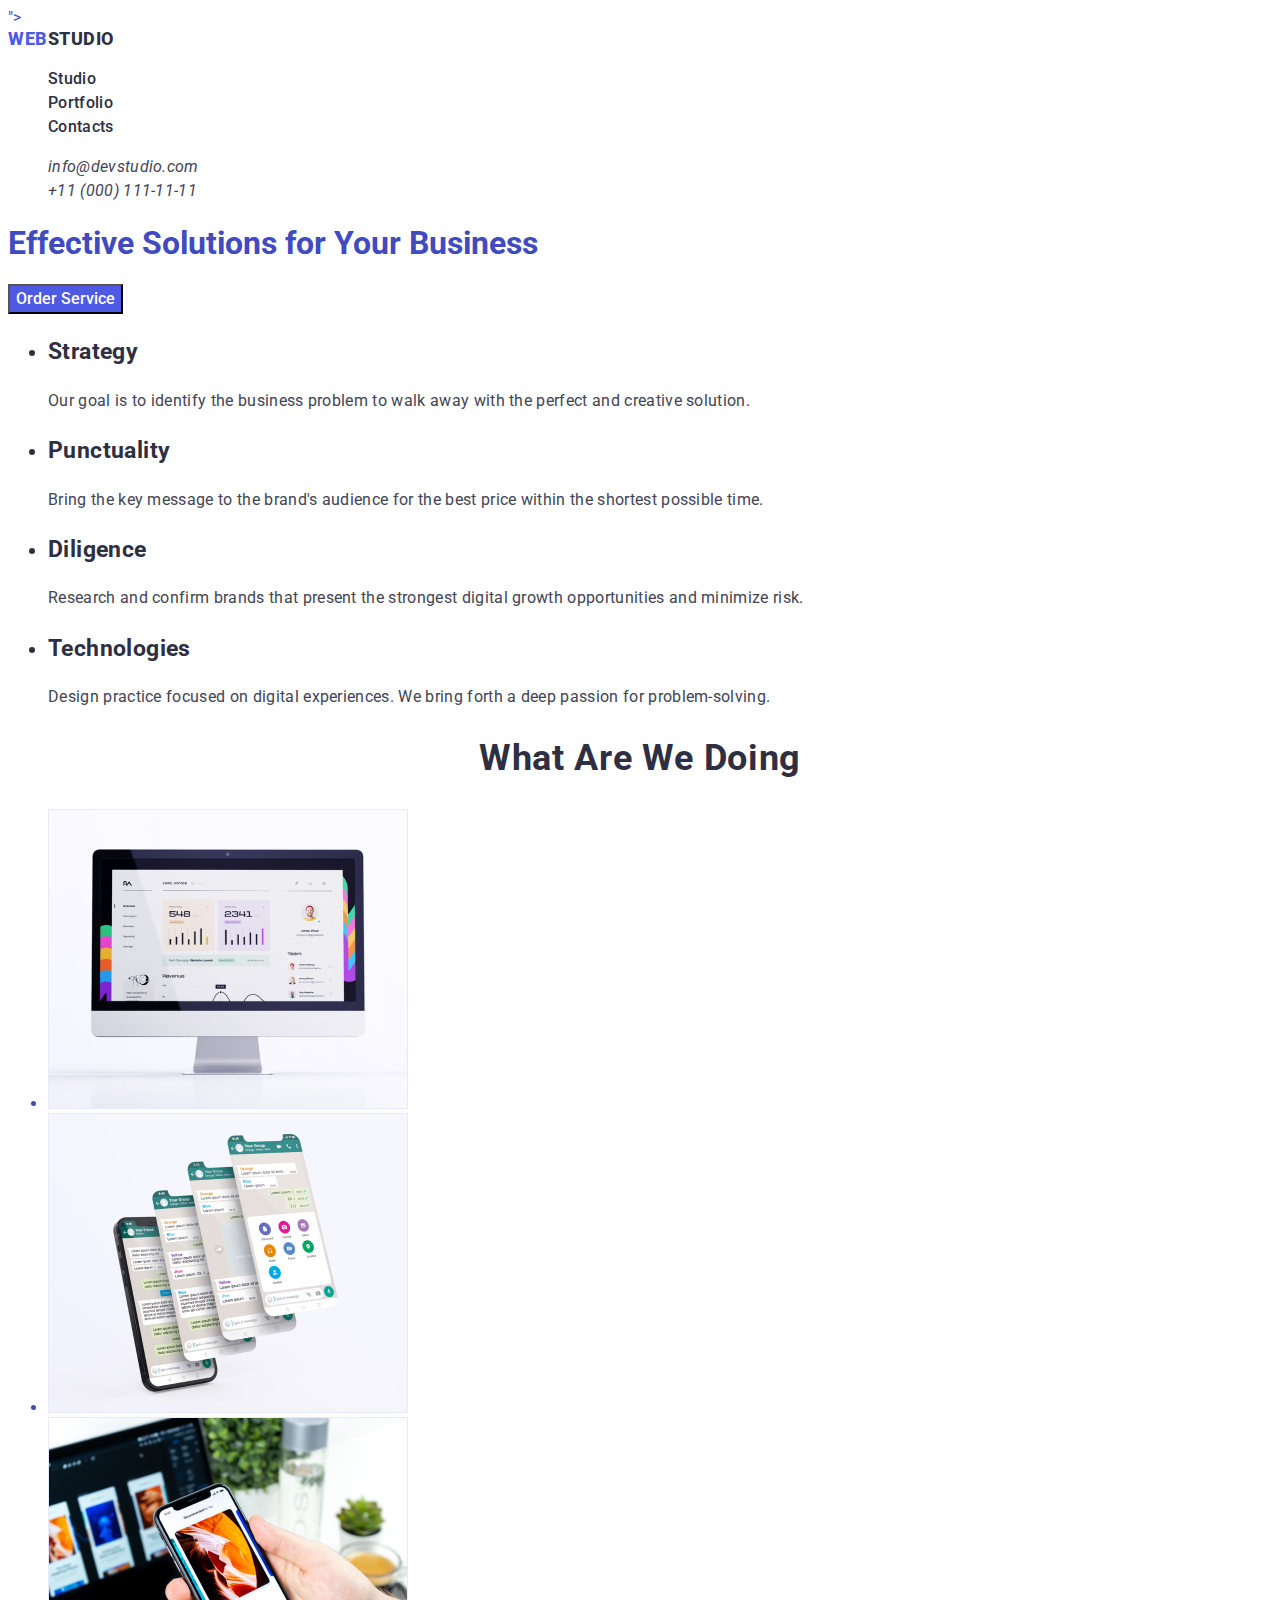
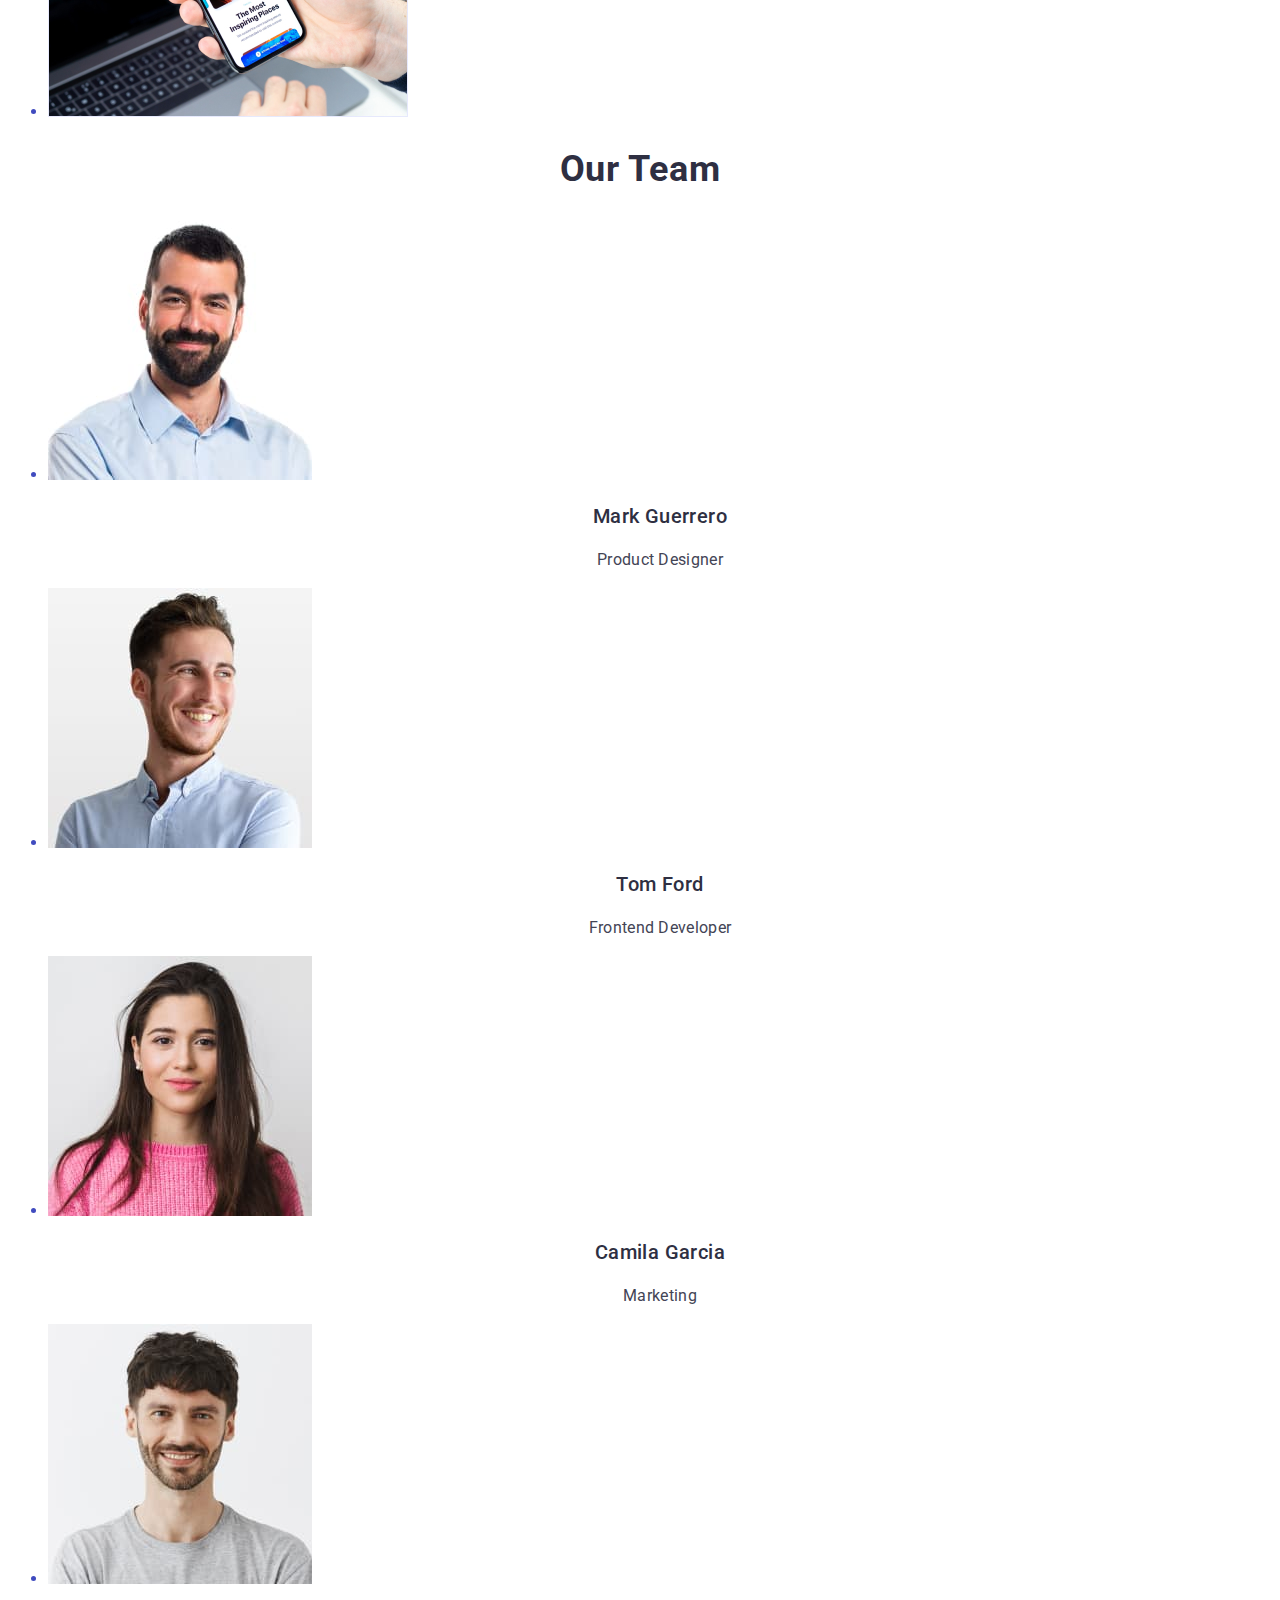
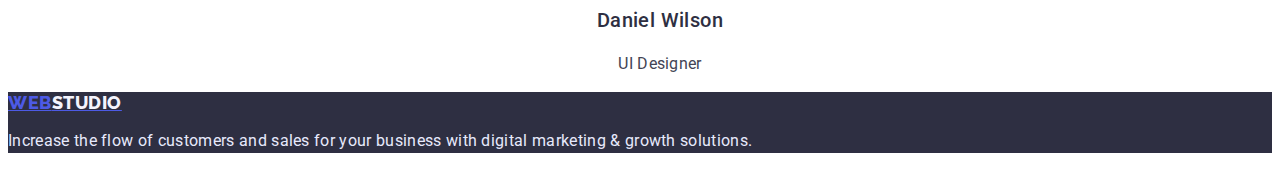
==== index.html @ c522b0d9 "12" ====
<!DOCTYPE html>
<html lang="en">
<head>
    <meta charset="UTF-8">
    <meta http-equiv="X-UA-Compatible" content="IE=edge">
    <meta name="viewport" content="width=device-width, initial-scale=1.0">
    <title>Document</title>
    <link rel="stylesheet" href= link rel="preconnect" href="https://fonts.googleapis.com">
    <link rel="preconnect" href="https://fonts.gstatic.com" crossorigin>
    <link href="https://fonts.googleapis.com/css2?family=Raleway:wght@600;800&family=Roboto:wght@400;500;700&display=swap" rel="stylesheet">">
    <link rel="stylesheet" href="./styles/style.css">
</head>
<body>
    <header>
        <nav class="header-navi"> 
        <a href="./index.html" class="header-logo">WEB<span class="half-logo">STUDIO</span></a>
        

            <ul class="header">
                <li class="header-item"><a  class="header-link" href="">Studio</a></li>
                <li class="header-item"><a  class="header-link" href="./portfolio.html">Portfolio</a></li>
                <li class="header-item"><a  class="header-link" href="">Contacts</a></li>
            </ul>
        </nav>
        <address class="header-addr">
            <ul class="header-addr-cont"> 
            <li class="header-cont"><a  class="header-link-cont" href="mailto:info@devstudio.com">info@devstudio.com</a></li>
            <li class="header-cont"><a  class="header-link-cont" href="tel:+110001111111">+11 (000) 111-11-11</a></li>
            </ul> 
        </address>      
       </header>
    <main>
        <section>
            <h1>Effective Solutions for Your Business</h1>
            <button class="main-but" type="button">Order Service</button>
        </section>
        
        <section>
            <h2></h2>
            <ul>
                <li class="main-skills"><h3>Strategy</h3> 
                    <p class="main-actions">Our goal is to identify the business
                    problem to walk away with the perfect and creative solution. </p></li>
                <li class="main-skills"><h3>Punctuality</h3>
                     <p class="main-actions">Bring the key message to the brand's audience for the best price within the shortest possible time.</p></li>
                <li class="main-skills"><h3>Diligence</h3> 
                    <p class="main-actions">Research and confirm brands that present the strongest digital growth opportunities and minimize risk.</p></li>
                <li class="main-skills"><h3>Technologies</h3>
                    <p class="main-actions">Design practice focused on digital experiences. We bring forth a deep passion for problem-solving.</p></li>
            </ul> 
         </section>
        <section>
            <h2 class="main-demonstr">What are we doing</h2>
            <ul>
                <li> <img src="./images/image1.jpg" alt="monitor" width="360" height="300"> </li>
                <li> <img src="./images/image2.jpg" alt="mobil" width="360" height="300"></li>
                <li> <img src="./images/image3.jpg" alt="monitor-mobile" width="360" height="300"></li>
            </ul>            
        </section>
        <section>
            <h2 class="main-staff">Our Team</h2>
            <ul>
                 <li> <img src="./images/img1.jpg" alt="Mark Guerrero" width="264">
                    <h3 class="main-staff-name">Mark Guerrero</h3> 
                    <p class="main-staff-proff">Product Designer</p></li>
                <li> <img src="./images/img2.jpg" alt="Tom Ford" width="264">
                    <h3 class="main-staff-name">Tom Ford</h3> 
                    <p class="main-staff-proff">Frontend Developer</p></li>
                <li> <img src="./images/img3.jpg" alt="Camila Garcia" width="264">
                    <h3 class="main-staff-name">Camila Garcia</h3> 
                    <p class="main-staff-proff">Marketing</p></li>
                <li> <img src="./images/img4.jpg" alt="Daniel Wilson" width="264">
                    <h3 class="main-staff-name">Daniel Wilson</h3> 
                    <p class="main-staff-proff">UI Designer</p></li>  
             </ul>
               
        </section>
    </main>
    <footer class="footer">
        <a href="./index.html" class="footer-logo">WEB<span class="footer-logo-half">STUDIO</span></a>
            <p class="footer-text">Increase the flow of customers and sales for your business with digital marketing & growth solutions.</p>
     </footer>
    
</body>
</html>
---- styles/style.css ----
:root { --color1: #2E2F42;
--color2: #434455;
--color3:#4D5AE5;}

body {font-family: 'Roboto', sans-serif;
    text-decoration: none;
list-style: none;}

/* *****  header****** */
.header-navi {
}
.header-logo {font-weight: 800;
    font-size: 18px;
    line-height: 1.33;
    color: #4D5AE5;
    letter-spacing: 0.03em;
    text-decoration: none;
}
.half-logo {color: var(--color1);}
.header {
}
.header-item {list-style-type: none; margin-left: 0; /* Отступ слева в браузере IE и Opera */
    padding-left: 0;   
}


.header-link 
{font-weight: 500;
    text-decoration: none;
    color: var(--color1);
    font-size: 16px;
    line-height: 1.5;
    letter-spacing: 0.02em 
    
}
.header-link :active {color: #404BBF;}

.header-addr {
    list-style: none;
}
.header-addr-cont {
}
.header-cont {list-style-type: none; margin-left: 0; /* Отступ слева в браузере IE и Opera */
    padding-left: 0;   
}
.header-link-cont 
{font-weight: 400;
    font-size: 16px;
    line-height: 1.5;
    letter-spacing: 0.02em;
    color: var(--color2);
    text-decoration: none;
    list-style: none;
}
.header-link-cont :active {color: #404BBF;}
:is(:hover, :focus){color: #404BBF;}

/* ****main*** */
.main-but
:hover { background: #404BBF; color: #FFFFFF; }
.main-but {font-family: 'Roboto';
    font-style: normal;
    font-weight: 500;
    font-size: 16px;
    line-height: 1.5;
    background: #4D5AE5;
    color: #FFFFFF;
    cursor: pointer;
    }
.main-skills
{    font-style: normal;
    font-weight: 500;
    font-size: 20px;
    line-height: 1.2;
    letter-spacing: 0.02em;
    color: var(--color1);
}
.main-actions { font-style: normal;
    font-weight: 400;
    font-size: 16px;
    line-height: 1.5;
    letter-spacing: 0.02em;
    color: var(--color2);
    }
    .main-demonstr {  font-style: normal;
        font-weight: 700;
        font-size: 36px;
        line-height: 1.1;
        text-align: center;
        letter-spacing: 0.02em;
        text-transform: capitalize;
        color: var(--color1)}

    .main-staff {        font-style: normal;
        font-weight: 700;
        font-size: 36px;
        line-height: 1.1;
        text-align: center;
        letter-spacing: 0.02em;
        text-transform: capitalize;
        color: var(--color1);}

    .main-staff-name {   font-style: normal;
        font-weight: 500;
        font-size: 20px;
        line-height: 1.2;
        text-align: center;
        letter-spacing: 0.02em;
        color: var(--color1);
        }

    .main-staff-proff {     font-style: normal;
        font-weight: 400;
        font-size: 16px;
        line-height: 1.5;
        text-align: center;
        letter-spacing: 0.02em;
        color: var(--color2);
        }

        /* *****footer***** */

    .footer {background: var(--color1);}

    .footer-logo {font-family: 'Raleway';
        font-style: normal;
        font-weight: 800;
        font-size: 18px;
        line-height: 1.17;
        display: flex;
        align-items: center;
        letter-spacing: 0.03em;
        text-transform: uppercase;
        color: #4D5AE5;
        }

    .footer-logo-half {font-family: 'Raleway';
        font-style: normal;
        font-weight: 800;
        font-size: 18px;
        line-height: 1.17;
        display: flex;
        align-items: center;
        letter-spacing: 0.03em;
        text-transform: uppercase;
        color: #F4F4FD;}

    .footer-text {font-family: 'Roboto';
        font-style: normal;
        font-weight: 400;
        font-size: 16px;
        line-height: 1.5;
        letter-spacing: 0.02em;
        color: #E7E9FC;
        }

    /* ********Portfolio*********** */


    .pf-main-but {list-style-type: none; margin-left: 0; /* Отступ слева в браузере IE и Opera */
        padding-left: 0; }

    .pf-main-but :is(:hover, :focus){color: #FFFFFF; background: #404BBF;}
    .pf-main-but
    {font-weight: 500;
    font-size: 16px;
    line-height: 1.5;
    color:var(--color3);
    }
    .pf-main-but {cursor: pointer;}
    .pf-main-funct {font-weight: 500;
        font-size: 20px;
        line-height: 1.2;
        letter-spacing: 0.02em;
        color: #2E2F42;
         }
    .pf-main-wherefunct {font-weight: 400;
        font-size: 16px;
        line-height: 1.5;
        letter-spacing: 0.02em;
        color: #434455;
    }
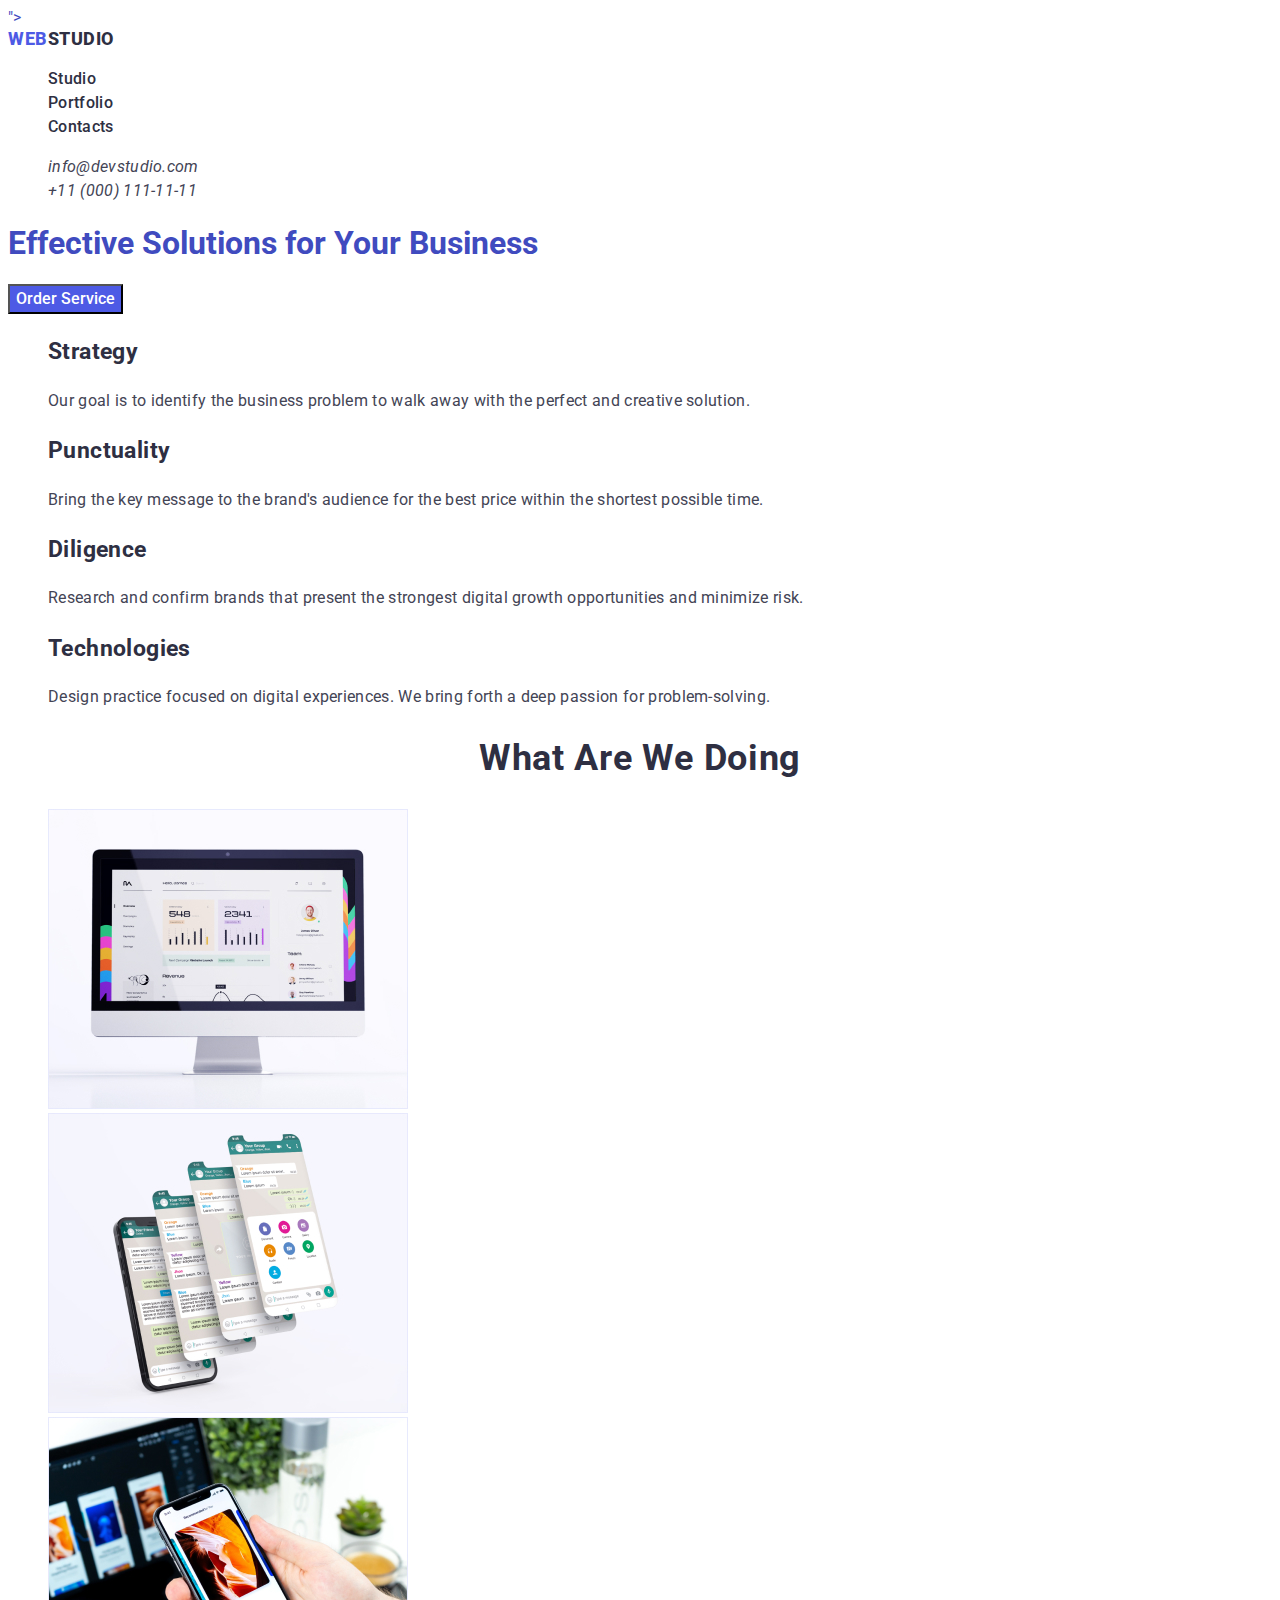
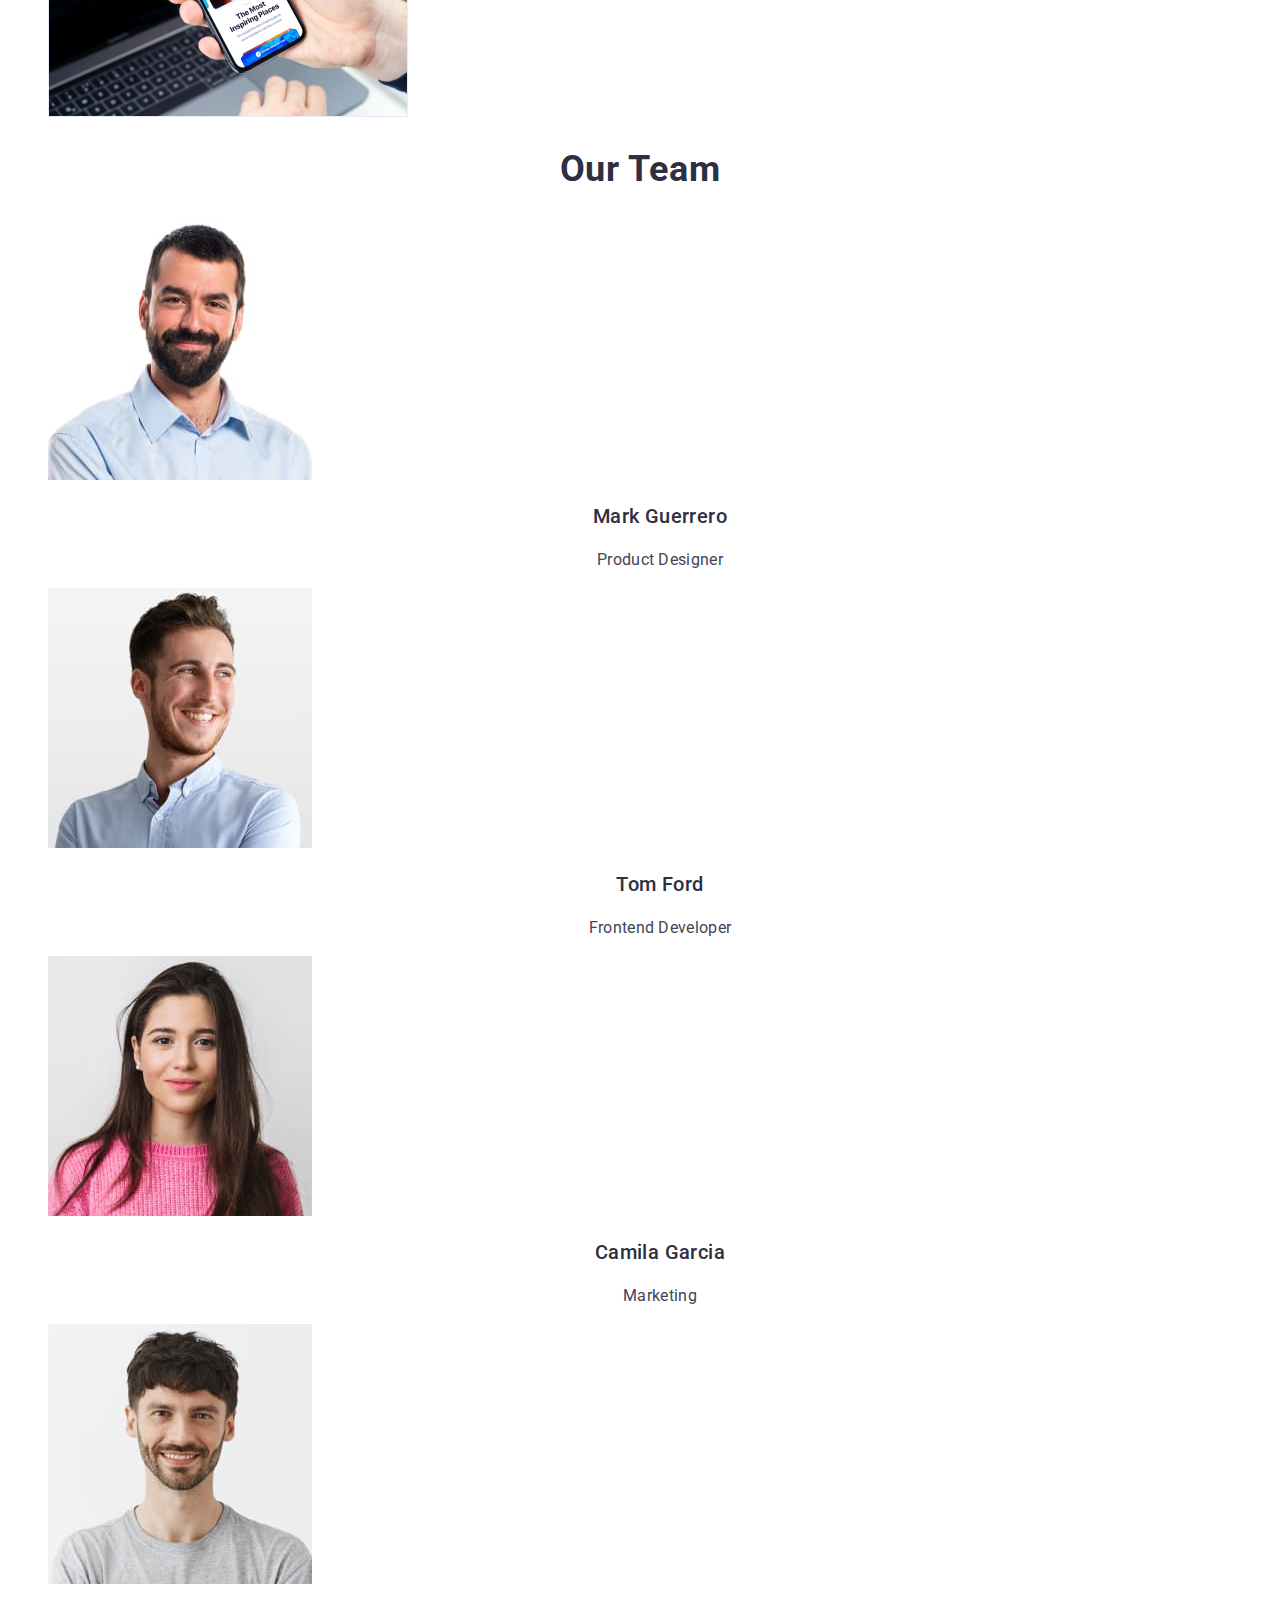
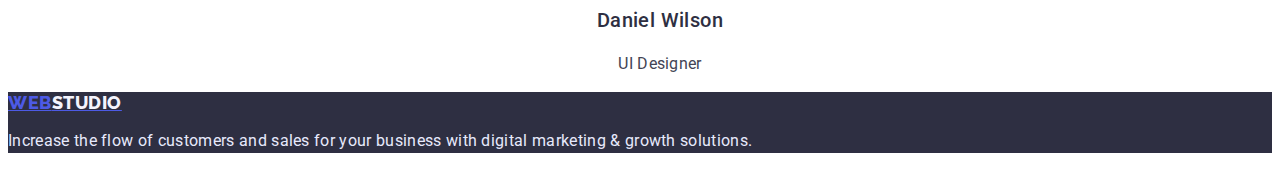
==== commit 84895f99: "121" ====
--- a/index.html
+++ b/index.html
@@ -5,9 +5,9 @@
     <meta http-equiv="X-UA-Compatible" content="IE=edge">
     <meta name="viewport" content="width=device-width, initial-scale=1.0">
     <title>Document</title>
-    <link rel="stylesheet" href= link rel="preconnect" href="https://fonts.googleapis.com">
+    <link rel="stylesheet" href= link rel="preconnect", href="https://fonts.googleapis.com">
     <link rel="preconnect" href="https://fonts.gstatic.com" crossorigin>
-    <link href="https://fonts.googleapis.com/css2?family=Raleway:wght@600;800&family=Roboto:wght@400;500;700&display=swap" rel="stylesheet">">
+    <link href="https://fonts.googleapis.com/css2?family=Raleway:wght@800&family=Roboto:wght@400;500;700&display=swap" rel="stylesheet">">
     <link rel="stylesheet" href="./styles/style.css">
 </head>
 <body>
@@ -52,24 +52,24 @@
         <section>
             <h2 class="main-demonstr">What are we doing</h2>
             <ul>
-                <li> <img src="./images/image1.jpg" alt="monitor" width="360" height="300"> </li>
-                <li> <img src="./images/image2.jpg" alt="mobil" width="360" height="300"></li>
-                <li> <img src="./images/image3.jpg" alt="monitor-mobile" width="360" height="300"></li>
+                <li class="nomarker"> <img src="./images/image1.jpg" alt="monitor" width="360" height="300"> </li>
+                <li class="nomarker"> <img src="./images/image2.jpg" alt="mobil" width="360" height="300"></li>
+                <li class="nomarker"> <img src="./images/image3.jpg" alt="monitor-mobile" width="360" height="300"></li>
             </ul>            
         </section>
         <section>
             <h2 class="main-staff">Our Team</h2>
             <ul>
-                 <li> <img src="./images/img1.jpg" alt="Mark Guerrero" width="264">
+                 <li class="nomarker"> <img src="./images/img1.jpg" alt="Mark Guerrero" width="264">
                     <h3 class="main-staff-name">Mark Guerrero</h3> 
                     <p class="main-staff-proff">Product Designer</p></li>
-                <li> <img src="./images/img2.jpg" alt="Tom Ford" width="264">
+                <li class="nomarker"> <img src="./images/img2.jpg" alt="Tom Ford" width="264">
                     <h3 class="main-staff-name">Tom Ford</h3> 
                     <p class="main-staff-proff">Frontend Developer</p></li>
-                <li> <img src="./images/img3.jpg" alt="Camila Garcia" width="264">
+                <li class="nomarker"> <img src="./images/img3.jpg" alt="Camila Garcia" width="264">
                     <h3 class="main-staff-name">Camila Garcia</h3> 
                     <p class="main-staff-proff">Marketing</p></li>
-                <li> <img src="./images/img4.jpg" alt="Daniel Wilson" width="264">
+                <li class="nomarker"> <img src="./images/img4.jpg" alt="Daniel Wilson" width="264">
                     <h3 class="main-staff-name">Daniel Wilson</h3> 
                     <p class="main-staff-proff">UI Designer</p></li>  
              </ul>
--- a/styles/style.css
+++ b/styles/style.css
@@ -74,6 +74,9 @@
     line-height: 1.2;
     letter-spacing: 0.02em;
     color: var(--color1);
+    list-style-type: none; margin-left: 0; /* Отступ слева в браузере IE и Opera */
+        padding-left: 0;   
+    
 }
 .main-actions { font-style: normal;
     font-weight: 400;
@@ -89,7 +92,8 @@
         text-align: center;
         letter-spacing: 0.02em;
         text-transform: capitalize;
-        color: var(--color1)}
+        color: var(--color1)
+        }
 
     .main-staff {        font-style: normal;
         font-weight: 700;
@@ -117,6 +121,9 @@
         letter-spacing: 0.02em;
         color: var(--color2);
         }
+
+        .nomarker {list-style-type: none; margin-left: 0; /* Отступ слева в браузере IE и Opera */
+            padding-left: 0;   }
 
         /* *****footer***** */
 
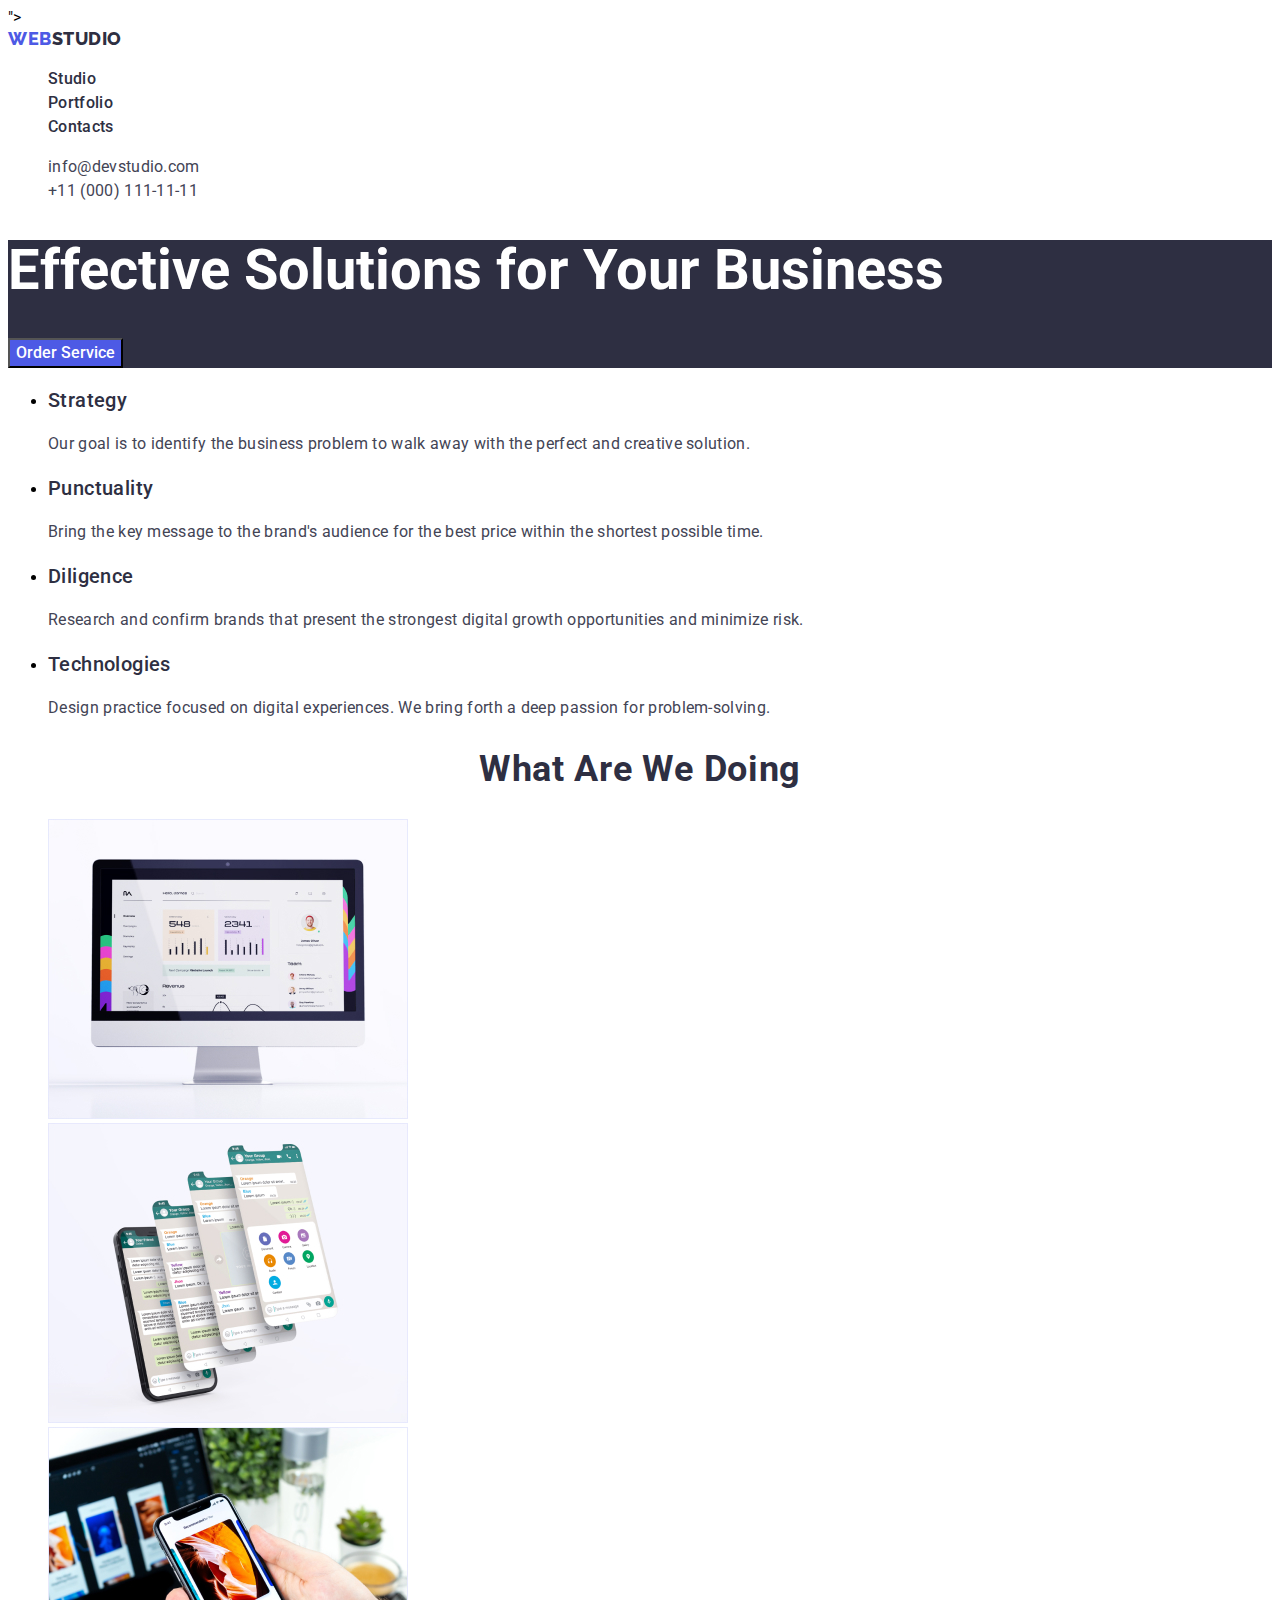
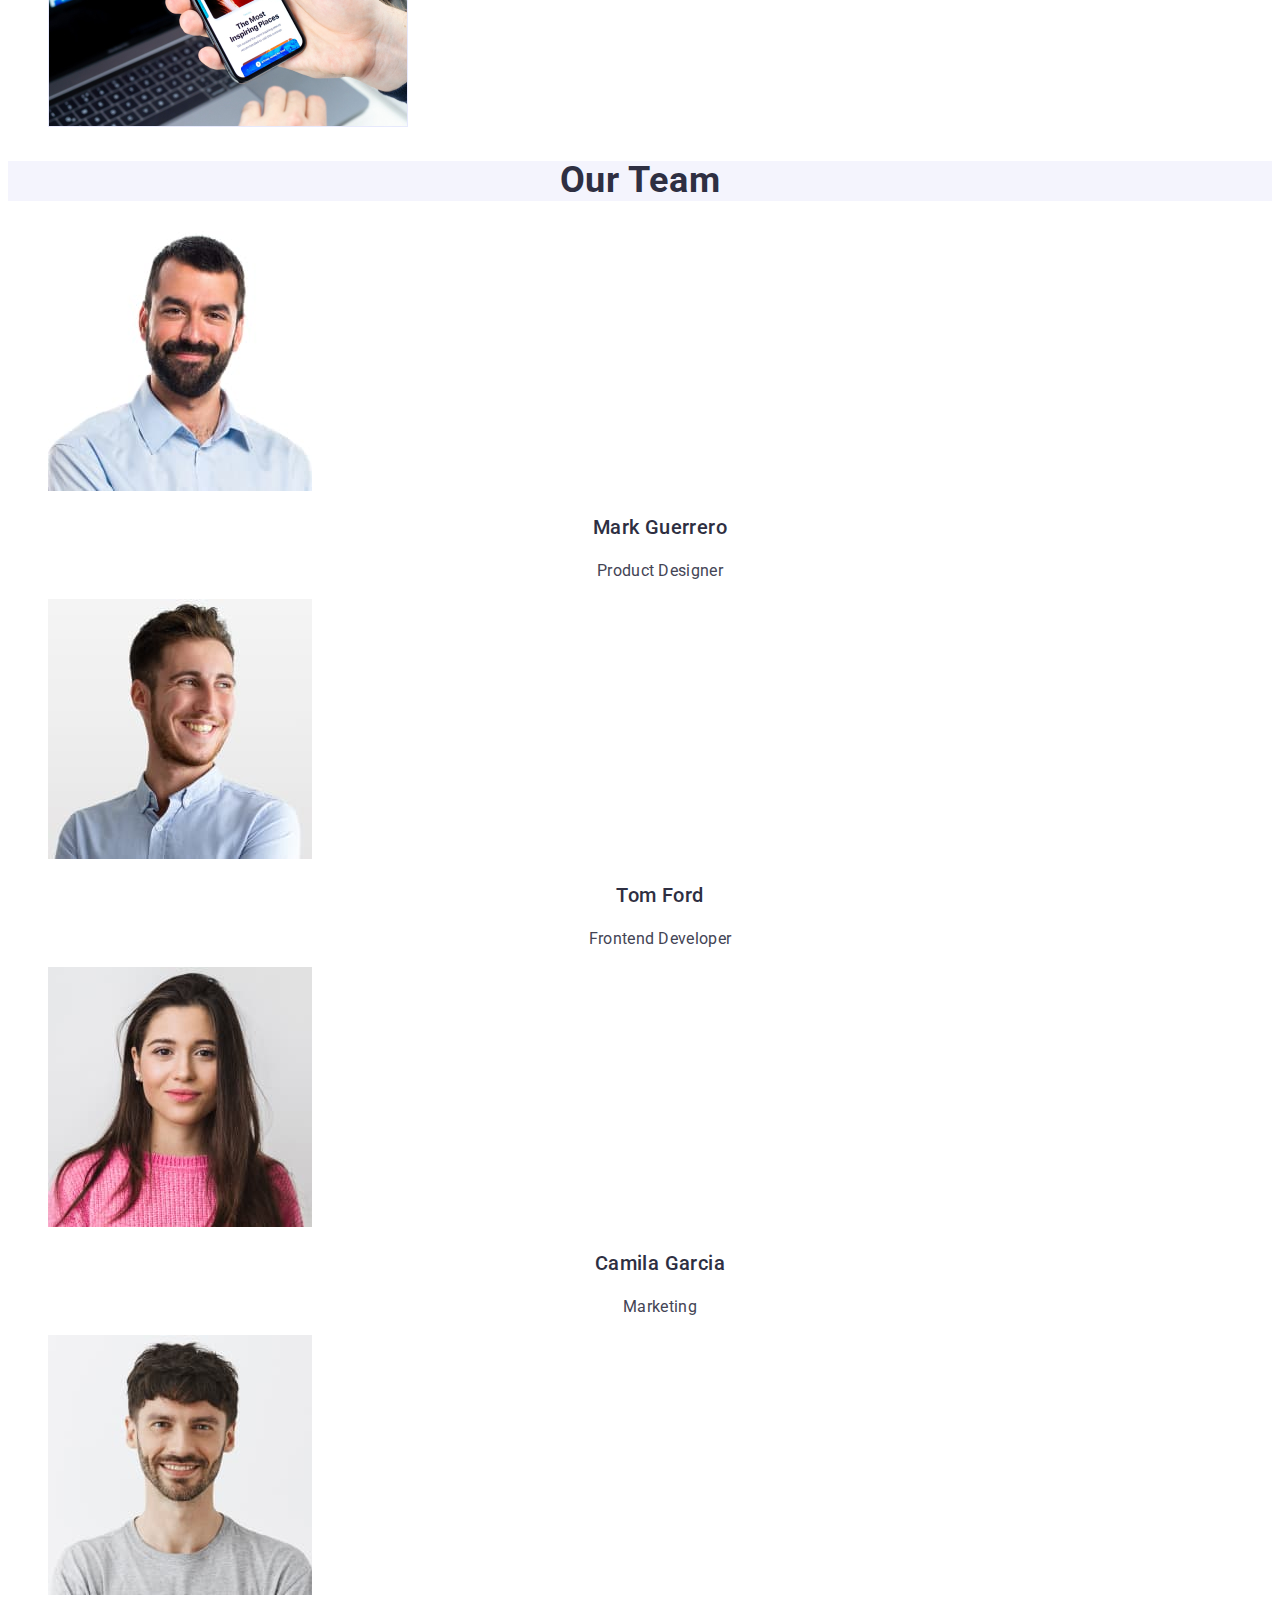
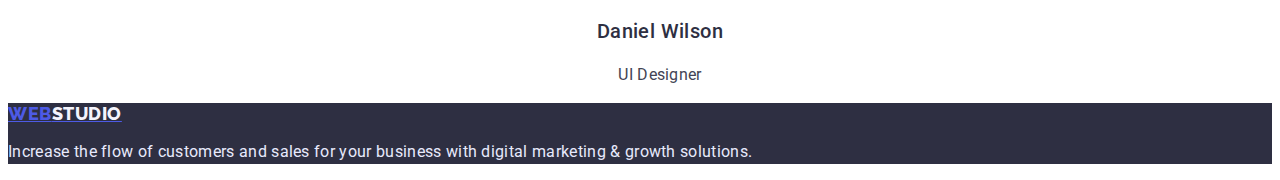
==== commit a1738b74: "12" ====
--- a/index.html
+++ b/index.html
@@ -5,7 +5,7 @@
     <meta http-equiv="X-UA-Compatible" content="IE=edge">
     <meta name="viewport" content="width=device-width, initial-scale=1.0">
     <title>Document</title>
-    <link rel="stylesheet" href= link rel="preconnect", href="https://fonts.googleapis.com">
+    <link rel="preconnect" href="https://fonts.googleapis.com">
     <link rel="preconnect" href="https://fonts.gstatic.com" crossorigin>
     <link href="https://fonts.googleapis.com/css2?family=Raleway:wght@800&family=Roboto:wght@400;500;700&display=swap" rel="stylesheet">">
     <link rel="stylesheet" href="./styles/style.css">
@@ -30,22 +30,22 @@
         </address>      
        </header>
     <main>
-        <section>
-            <h1>Effective Solutions for Your Business</h1>
+        <section class="main-sect-1">
+            <h1 class="main-title">Effective Solutions for Your Business</h1>
             <button class="main-but" type="button">Order Service</button>
         </section>
         
         <section>
             <h2></h2>
             <ul>
-                <li class="main-skills"><h3>Strategy</h3> 
+                <li ><h3 class="main-skills">Strategy</h3> 
                     <p class="main-actions">Our goal is to identify the business
                     problem to walk away with the perfect and creative solution. </p></li>
-                <li class="main-skills"><h3>Punctuality</h3>
+                <li ><h3 class="main-skills">Punctuality</h3>
                      <p class="main-actions">Bring the key message to the brand's audience for the best price within the shortest possible time.</p></li>
-                <li class="main-skills"><h3>Diligence</h3> 
+                <li ><h3 class="main-skills">Diligence</h3> 
                     <p class="main-actions">Research and confirm brands that present the strongest digital growth opportunities and minimize risk.</p></li>
-                <li class="main-skills"><h3>Technologies</h3>
+                <li ><h3 class="main-skills">Technologies</h3>
                     <p class="main-actions">Design practice focused on digital experiences. We bring forth a deep passion for problem-solving.</p></li>
             </ul> 
          </section>
--- a/styles/style.css
+++ b/styles/style.css
@@ -1,18 +1,22 @@
 :root { --color1: #2E2F42;
 --color2: #434455;
---color3:#4D5AE5;}
+--color3:#4D5AE5;
+--color4: #404BBF;
+--color5: #ffffff;
+--color6:  #F4F4FD;
+--color7: #E7E9FC;}
 
 body {font-family: 'Roboto', sans-serif;
-    text-decoration: none;
-list-style: none;}
+    }
 
 /* *****  header****** */
 .header-navi {
 }
-.header-logo {font-weight: 800;
+.header-logo {font-family: 'Raleway';
+    font-weight: 800;
     font-size: 18px;
     line-height: 1.33;
-    color: #4D5AE5;
+    color: var(--color3);
     letter-spacing: 0.03em;
     text-decoration: none;
 }
@@ -33,10 +37,10 @@
     letter-spacing: 0.02em 
     
 }
-.header-link :active {color: #404BBF;}
+.header-link :active {color: var(--color4);}
 
 .header-addr {
-    list-style: none;
+    list-style: none; 
 }
 .header-addr-cont {
 }
@@ -44,27 +48,31 @@
     padding-left: 0;   
 }
 .header-link-cont 
-{font-weight: 400;
-    font-size: 16px;
+{    font-size: 16px;
     line-height: 1.5;
     letter-spacing: 0.02em;
+    font-style: normal;
     color: var(--color2);
     text-decoration: none;
     list-style: none;
 }
-.header-link-cont :active {color: #404BBF;}
-:is(:hover, :focus){color: #404BBF;}
+.header-link-cont :active {color: var(--color4);}
+.header-link-cont :is(:hover, :focus){color: var(--color4);}
 
 /* ****main*** */
+.main-sect-1 {background: #2E2F42;}
+.main-title {font-weight: 700;
+    font-size: 56px;
+    line-height: 60px;
+color: var(--color5)}
 .main-but
-:hover { background: #404BBF; color: #FFFFFF; }
+:hover { background: var(--color4); color: var(--color5); }
 .main-but {font-family: 'Roboto';
-    font-style: normal;
     font-weight: 500;
     font-size: 16px;
     line-height: 1.5;
-    background: #4D5AE5;
-    color: #FFFFFF;
+    background: var(--color3);
+    color: var(--color5);
     cursor: pointer;
     }
 .main-skills
@@ -78,14 +86,12 @@
         padding-left: 0;   
     
 }
-.main-actions { font-style: normal;
-    font-weight: 400;
-    font-size: 16px;
+.main-actions {     font-size: 16px;
     line-height: 1.5;
     letter-spacing: 0.02em;
     color: var(--color2);
     }
-    .main-demonstr {  font-style: normal;
+    .main-demonstr {
         font-weight: 700;
         font-size: 36px;
         line-height: 1.1;
@@ -101,11 +107,11 @@
         line-height: 1.1;
         text-align: center;
         letter-spacing: 0.02em;
+        background: var(--color6);
         text-transform: capitalize;
         color: var(--color1);}
 
-    .main-staff-name {   font-style: normal;
-        font-weight: 500;
+    .main-staff-name { font-weight: 500;
         font-size: 20px;
         line-height: 1.2;
         text-align: center;
@@ -113,8 +119,7 @@
         color: var(--color1);
         }
 
-    .main-staff-proff {     font-style: normal;
-        font-weight: 400;
+    .main-staff-proff {    
         font-size: 16px;
         line-height: 1.5;
         text-align: center;
@@ -138,27 +143,17 @@
         align-items: center;
         letter-spacing: 0.03em;
         text-transform: uppercase;
-        color: #4D5AE5;
+        color: var(--color3);
         }
 
-    .footer-logo-half {font-family: 'Raleway';
-        font-style: normal;
-        font-weight: 800;
-        font-size: 18px;
-        line-height: 1.17;
-        display: flex;
-        align-items: center;
-        letter-spacing: 0.03em;
-        text-transform: uppercase;
-        color: #F4F4FD;}
+    .footer-logo-half {
+        color: var(--color6)}
 
-    .footer-text {font-family: 'Roboto';
-        font-style: normal;
-        font-weight: 400;
+    .footer-text {
         font-size: 16px;
         line-height: 1.5;
         letter-spacing: 0.02em;
-        color: #E7E9FC;
+        color: var(--color7);
         }
 
     /* ********Portfolio*********** */
@@ -167,23 +162,24 @@
     .pf-main-but {list-style-type: none; margin-left: 0; /* Отступ слева в браузере IE и Opera */
         padding-left: 0; }
 
-    .pf-main-but :is(:hover, :focus){color: #FFFFFF; background: #404BBF;}
+    .pf-main-but :is(:hover, :focus){color: var(--color5); background: var(--color4);}
     .pf-main-but
-    {font-weight: 500;
+    {ont-family: 'Roboto';
+        font-weight: 500;
     font-size: 16px;
     line-height: 1.5;
-    color:var(--color3);
+    color: var(--color3);
     }
     .pf-main-but {cursor: pointer;}
     .pf-main-funct {font-weight: 500;
         font-size: 20px;
         line-height: 1.2;
         letter-spacing: 0.02em;
-        color: #2E2F42;
+        color: var(--color1);
          }
-    .pf-main-wherefunct {font-weight: 400;
+    .pf-main-wherefunct {
         font-size: 16px;
         line-height: 1.5;
         letter-spacing: 0.02em;
-        color: #434455;
+        color: var(--color2);
     }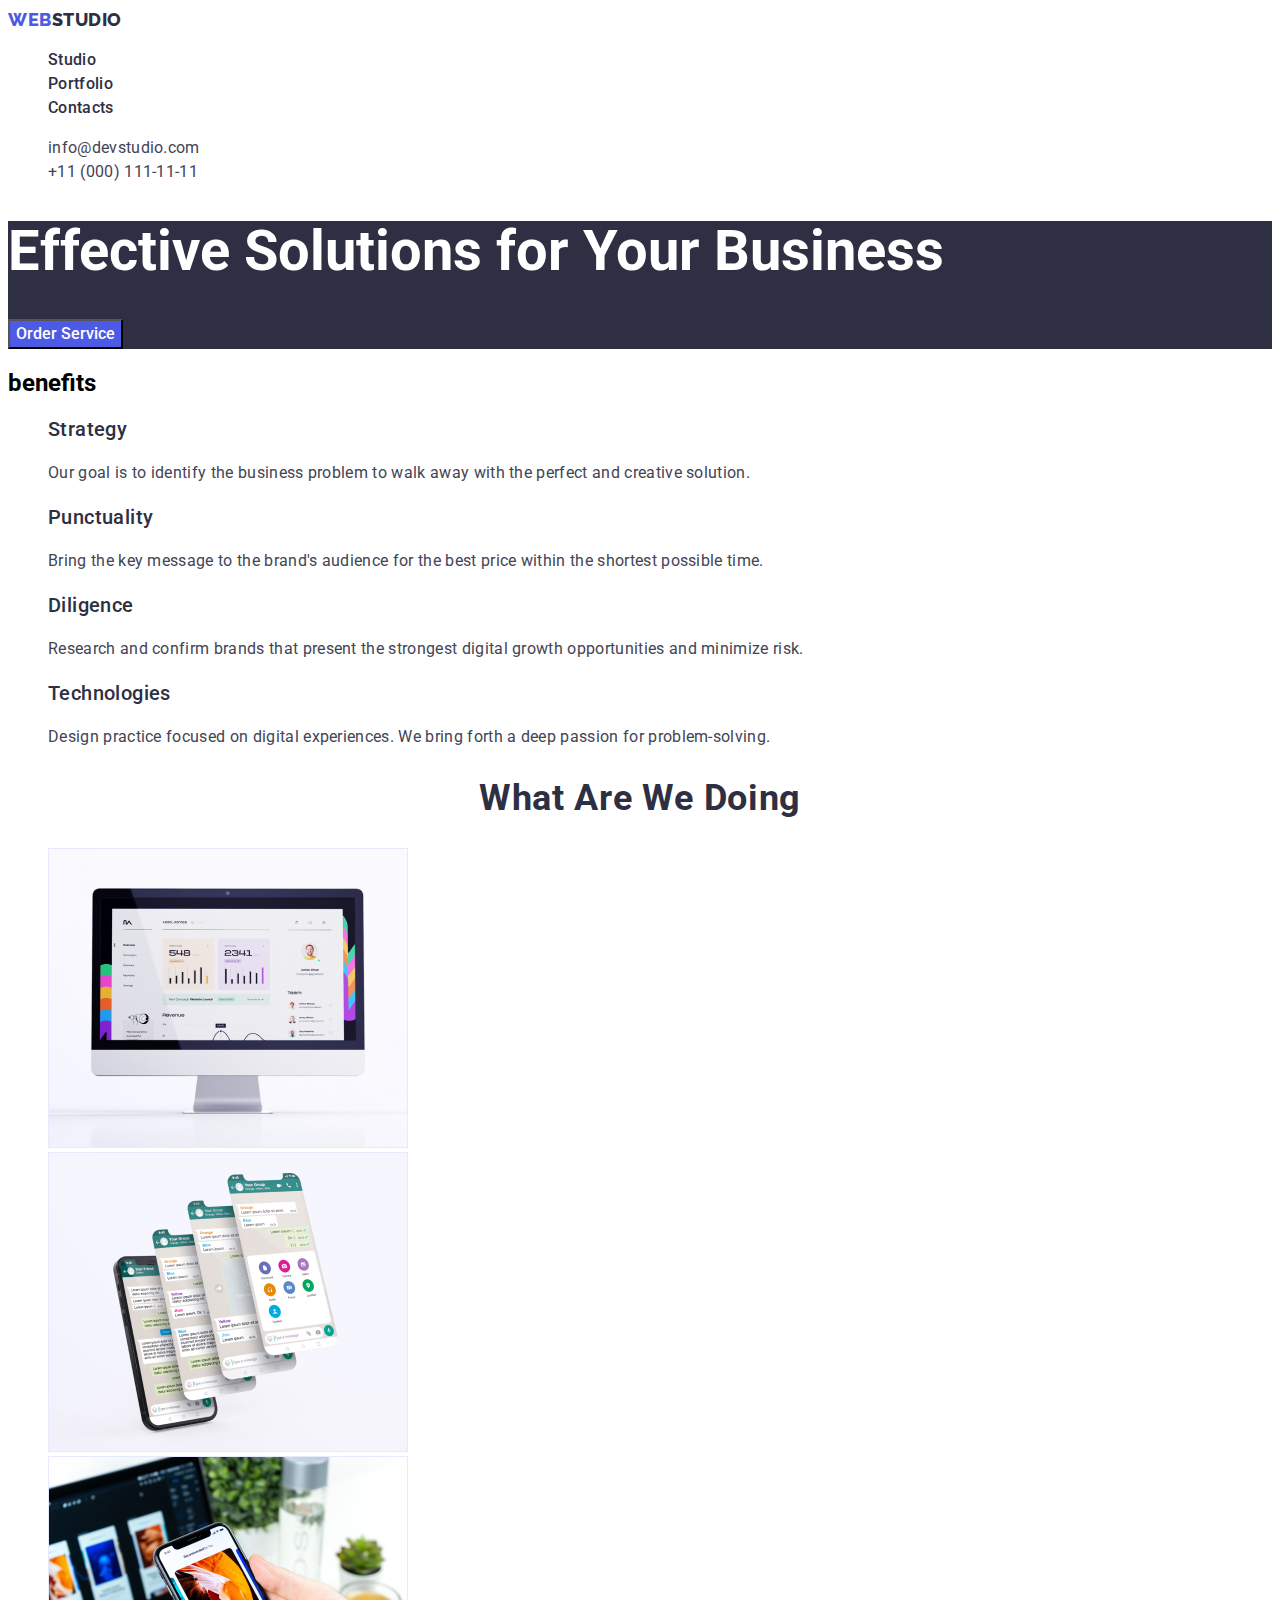
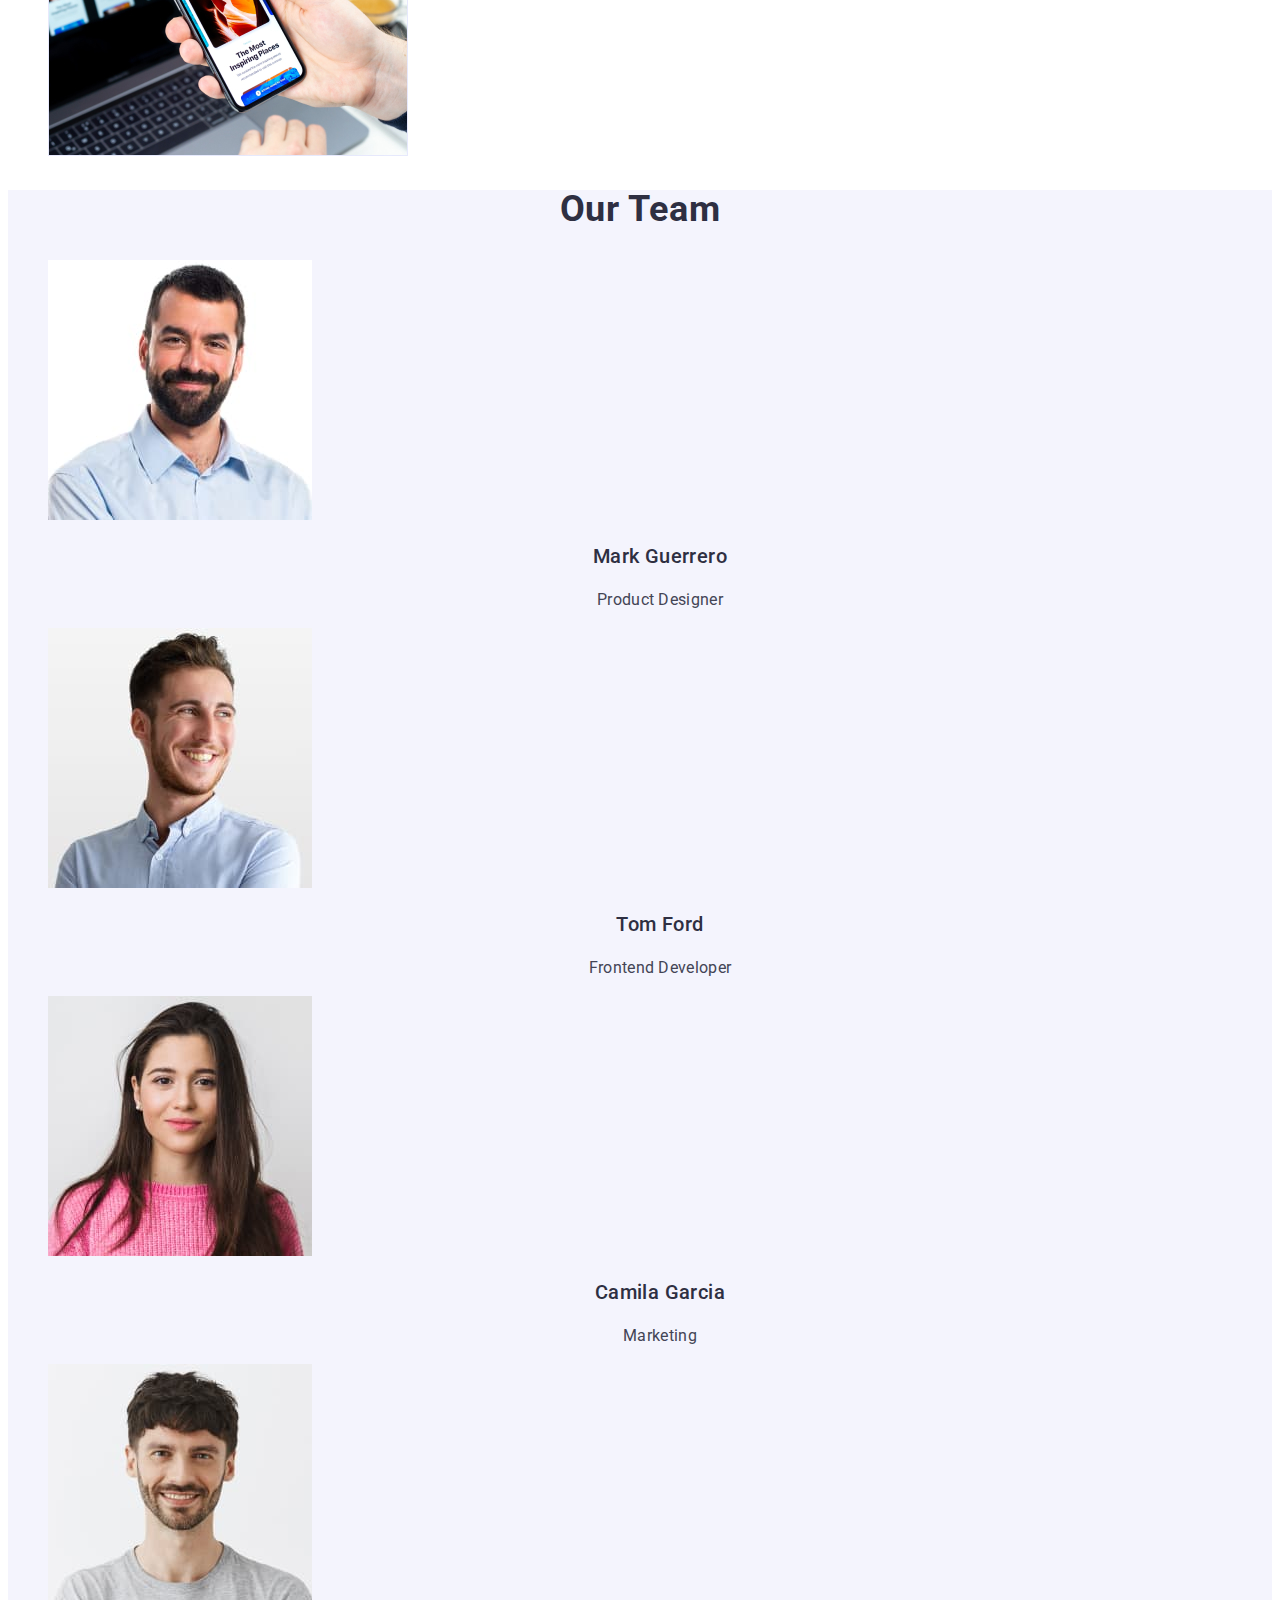
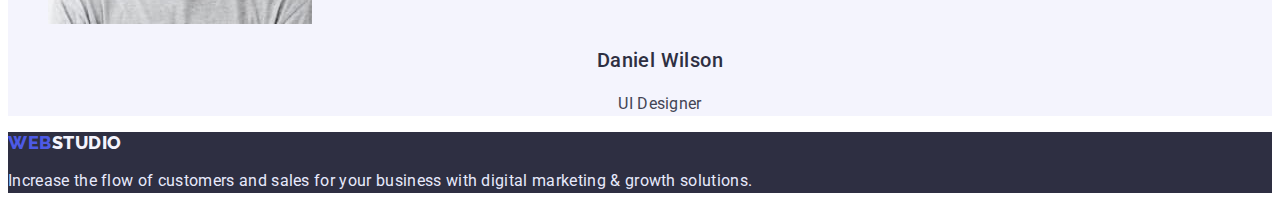
==== commit b1eb13a6: "1112" ====
--- a/index.html
+++ b/index.html
@@ -7,7 +7,7 @@
     <title>Document</title>
     <link rel="preconnect" href="https://fonts.googleapis.com">
     <link rel="preconnect" href="https://fonts.gstatic.com" crossorigin>
-    <link href="https://fonts.googleapis.com/css2?family=Raleway:wght@800&family=Roboto:wght@400;500;700&display=swap" rel="stylesheet">">
+    <link href="https://fonts.googleapis.com/css2?family=Raleway:wght@800&family=Roboto:wght@400;500;700&display=swap" rel="stylesheet">
     <link rel="stylesheet" href="./styles/style.css">
 </head>
 <body>
@@ -36,8 +36,8 @@
         </section>
         
         <section>
-            <h2></h2>
-            <ul>
+            <h2>benefits</h2>
+            <ul class="main-skills-all">
                 <li ><h3 class="main-skills">Strategy</h3> 
                     <p class="main-actions">Our goal is to identify the business
                     problem to walk away with the perfect and creative solution. </p></li>
@@ -57,7 +57,7 @@
                 <li class="nomarker"> <img src="./images/image3.jpg" alt="monitor-mobile" width="360" height="300"></li>
             </ul>            
         </section>
-        <section>
+        <section class="main-staff-all">
             <h2 class="main-staff">Our Team</h2>
             <ul>
                  <li class="nomarker"> <img src="./images/img1.jpg" alt="Mark Guerrero" width="264">
--- a/styles/style.css
+++ b/styles/style.css
@@ -1,4 +1,5 @@
-:root { --color1: #2E2F42;
+:root {
+--color1: #2E2F42;
 --color2: #434455;
 --color3:#4D5AE5;
 --color4: #404BBF;
@@ -6,13 +7,15 @@
 --color6:  #F4F4FD;
 --color7: #E7E9FC;}
 
-body {font-family: 'Roboto', sans-serif;
+body {
+    font-family: 'Roboto', sans-serif;
     }
 
 /* *****  header****** */
 .header-navi {
 }
-.header-logo {font-family: 'Raleway';
+.header-logo {
+    font-family: 'Raleway', sans-serif;
     font-weight: 800;
     font-size: 18px;
     line-height: 1.33;
@@ -20,35 +23,38 @@
     letter-spacing: 0.03em;
     text-decoration: none;
 }
-.half-logo {color: var(--color1);}
+.half-logo {
+    color: var(--color1);}
 .header {
 }
-.header-item {list-style-type: none; margin-left: 0; /* Отступ слева в браузере IE и Opera */
+.header-item {
+    list-style-type: none; margin-left: 0; /* Отступ слева в браузере IE и Opera */
     padding-left: 0;   
 }
 
 
-.header-link 
-{font-weight: 500;
-    text-decoration: none;
-    color: var(--color1);
-    font-size: 16px;
-    line-height: 1.5;
-    letter-spacing: 0.02em 
+.header-link {
+    font-weight: 500;
+    text-decoration: none;
+    color: var(--color1);
+    font-size: 16px;
+    line-height: 1.5;
+    letter-spacing: 0.02em; 
     
 }
-.header-link :active {color: var(--color4);}
+.header-link  :is(:hover, :focus){color: var(--color4);}
 
 .header-addr {
     list-style: none; 
 }
 .header-addr-cont {
 }
-.header-cont {list-style-type: none; margin-left: 0; /* Отступ слева в браузере IE и Opera */
+.header-cont {
+    list-style-type: none; margin-left: 0; /* Отступ слева в браузере IE и Opera */
     padding-left: 0;   
 }
-.header-link-cont 
-{    font-size: 16px;
+.header-link-cont {    
+    font-size: 16px;
     line-height: 1.5;
     letter-spacing: 0.02em;
     font-style: normal;
@@ -56,18 +62,21 @@
     text-decoration: none;
     list-style: none;
 }
-.header-link-cont :active {color: var(--color4);}
-.header-link-cont :is(:hover, :focus){color: var(--color4);}
+.header-link-cont:active {color: var(--color4);}
+.header-link-cont:is(:hover, :focus){color: var(--color4);}
 
 /* ****main*** */
-.main-sect-1 {background: #2E2F42;}
-.main-title {font-weight: 700;
+.main-sect-1 {
+    background: var(--color1);}
+.main-title {
+    font-weight: 700;
     font-size: 56px;
     line-height: 60px;
-color: var(--color5)}
-.main-but
-:hover { background: var(--color4); color: var(--color5); }
-.main-but {font-family: 'Roboto';
+color: var(--color5);
+}
+
+.main-but {
+    font-family: 'Roboto', sans-serif;
     font-weight: 500;
     font-size: 16px;
     line-height: 1.5;
@@ -75,111 +84,133 @@
     color: var(--color5);
     cursor: pointer;
     }
-.main-skills
-{    font-style: normal;
+    .main-but :hover { 
+        background: var(--color4); color: var(--color5); }
+.main-skills-all {
+    list-style-type: none;    
+}
+.main-skills {    
     font-weight: 500;
     font-size: 20px;
     line-height: 1.2;
     letter-spacing: 0.02em;
     color: var(--color1);
     list-style-type: none; margin-left: 0; /* Отступ слева в браузере IE и Opera */
-        padding-left: 0;   
+    padding-left: 0;   
     
 }
-.main-actions {     font-size: 16px;
-    line-height: 1.5;
-    letter-spacing: 0.02em;
-    color: var(--color2);
-    }
-    .main-demonstr {
-        font-weight: 700;
-        font-size: 36px;
-        line-height: 1.1;
-        text-align: center;
-        letter-spacing: 0.02em;
-        text-transform: capitalize;
-        color: var(--color1)
-        }
-
-    .main-staff {        font-style: normal;
-        font-weight: 700;
-        font-size: 36px;
-        line-height: 1.1;
-        text-align: center;
-        letter-spacing: 0.02em;
-        background: var(--color6);
-        text-transform: capitalize;
-        color: var(--color1);}
-
-    .main-staff-name { font-weight: 500;
-        font-size: 20px;
-        line-height: 1.2;
-        text-align: center;
-        letter-spacing: 0.02em;
-        color: var(--color1);
-        }
-
-    .main-staff-proff {    
-        font-size: 16px;
-        line-height: 1.5;
-        text-align: center;
-        letter-spacing: 0.02em;
-        color: var(--color2);
-        }
-
-        .nomarker {list-style-type: none; margin-left: 0; /* Отступ слева в браузере IE и Opera */
-            padding-left: 0;   }
+.main-actions {     
+    font-size: 16px;
+    line-height: 1.5;
+    letter-spacing: 0.02em;
+    color: var(--color2);
+    }
+.main-demonstr {
+    font-weight: 700;
+    font-size: 36px;
+    line-height: 1.1;
+    text-align: center;
+    letter-spacing: 0.02em;
+    text-transform: capitalize;
+    color: var(--color1);
+    }
+.main-staff-all {
+    background: var(--color6);
+}
+.main-staff {        
+    font-weight: 700;
+    font-size: 36px;
+    line-height: 1.1;
+    text-align: center;
+    letter-spacing: 0.02em;
+    text-transform: capitalize;
+    color: var(--color1);
+}
+
+.main-staff-name { 
+    font-weight: 500;
+    font-size: 20px;
+    line-height: 1.2;
+    text-align: center;
+    letter-spacing: 0.02em;
+    color: var(--color1);
+    }
+
+.main-staff-proff {    
+    font-size: 16px;
+    line-height: 1.5;
+    text-align: center;
+    letter-spacing: 0.02em;
+    color: var(--color2);
+    }
+
+.nomarker {
+    list-style-type: none; margin-left: 0; /* Отступ слева в браузере IE и Opera */
+    padding-left: 0; 
+    text-decoration: none;  
+}
 
         /* *****footer***** */
 
-    .footer {background: var(--color1);}
-
-    .footer-logo {font-family: 'Raleway';
-        font-style: normal;
-        font-weight: 800;
-        font-size: 18px;
-        line-height: 1.17;
-        display: flex;
-        align-items: center;
-        letter-spacing: 0.03em;
-        text-transform: uppercase;
-        color: var(--color3);
-        }
-
-    .footer-logo-half {
-        color: var(--color6)}
-
-    .footer-text {
-        font-size: 16px;
-        line-height: 1.5;
-        letter-spacing: 0.02em;
-        color: var(--color7);
-        }
+.footer {
+    background: var(--color1);
+}
+
+.footer-logo {font-family: 'Raleway', sans-serif;
+    font-weight: 800;
+    font-size: 18px;
+    line-height: 1.17;
+    align-items: center;
+    letter-spacing: 0.03em;
+    text-transform: uppercase;
+    text-decoration: none;
+    color: var(--color3);
+    }
+
+.footer-logo-half {
+    color: var(--color6);}
+
+.footer-text {
+    font-size: 16px;
+    line-height: 1.5;
+    letter-spacing: 0.02em;
+    color: var(--color7);
+    }
 
     /* ********Portfolio*********** */
 
 
-    .pf-main-but {list-style-type: none; margin-left: 0; /* Отступ слева в браузере IE и Opera */
-        padding-left: 0; }
-
-    .pf-main-but :is(:hover, :focus){color: var(--color5); background: var(--color4);}
-    .pf-main-but
-    {ont-family: 'Roboto';
-        font-weight: 500;
+.pf-main-but {
+    list-style-type: none; margin-left: 0; /* Отступ слева в браузере IE и Opera */
+    padding-left: 0; 
+}
+
+.pf-main-but :is(:hover, :focus){color: var(--color5); background: var(--color4);}
+.pf-main-but {
+    font-family: 'Roboto', sans-serif;
+    font-weight: 500;
     font-size: 16px;
     line-height: 1.5;
     color: var(--color3);
-    }
-    .pf-main-but {cursor: pointer;}
-    .pf-main-funct {font-weight: 500;
-        font-size: 20px;
-        line-height: 1.2;
-        letter-spacing: 0.02em;
-        color: var(--color1);
-         }
-    .pf-main-wherefunct {
-        font-size: 16px;
-        line-height: 1.5;
-        letter-spacing: 0.02em;
-        color: var(--color2);
+}
+.pf-main-but {
+    cursor: pointer;
+}
+.pf-main-link {
+    text-decoration: none;
+}
+.pf-main-funct {
+    font-weight: 500;
+    font-size: 20px;
+    line-height: 1.2;
+    letter-spacing: 0.02em;
+    color: var(--color1);
+    text-decoration: none;
+    }
+.pf-main-wherefunct {
+    font-size: 16px;
+    line-height: 1.5;
+    letter-spacing: 0.02em;
+    color: var(--color2);
+    text-decoration: none;
     }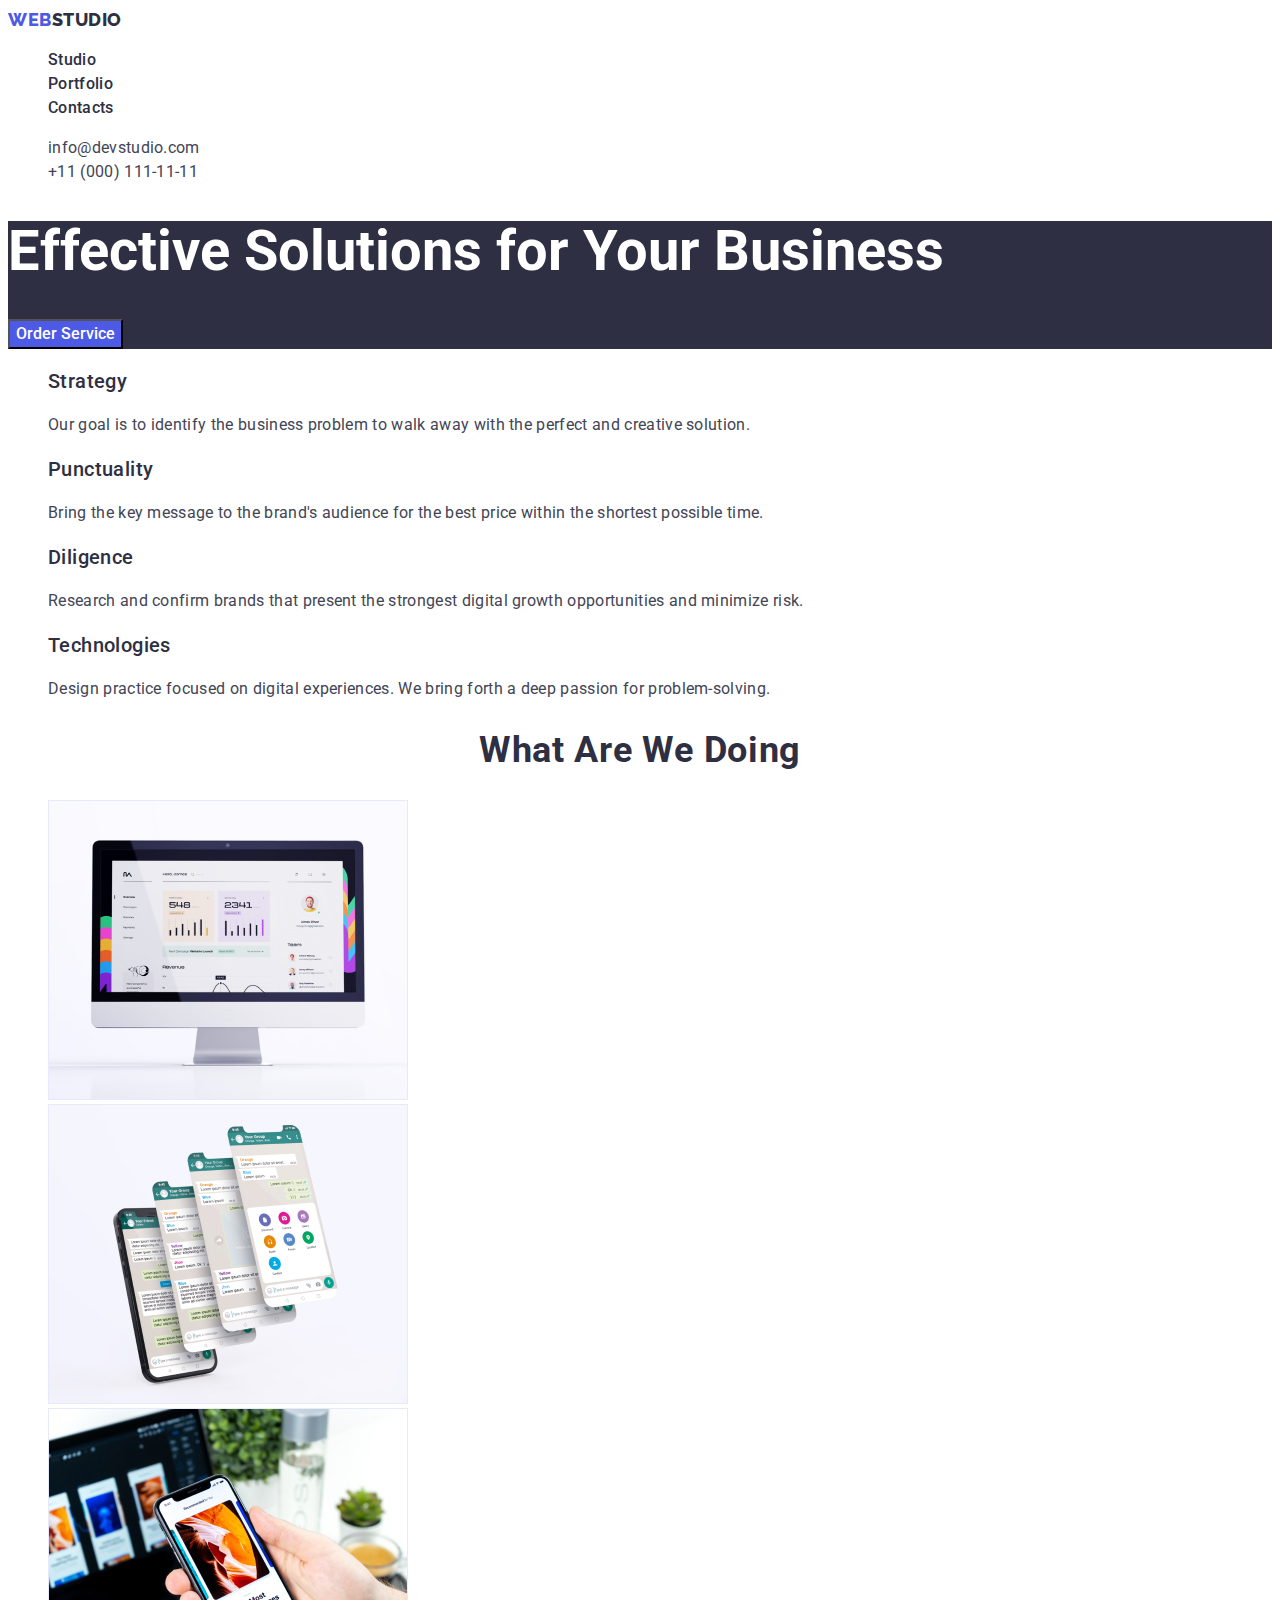
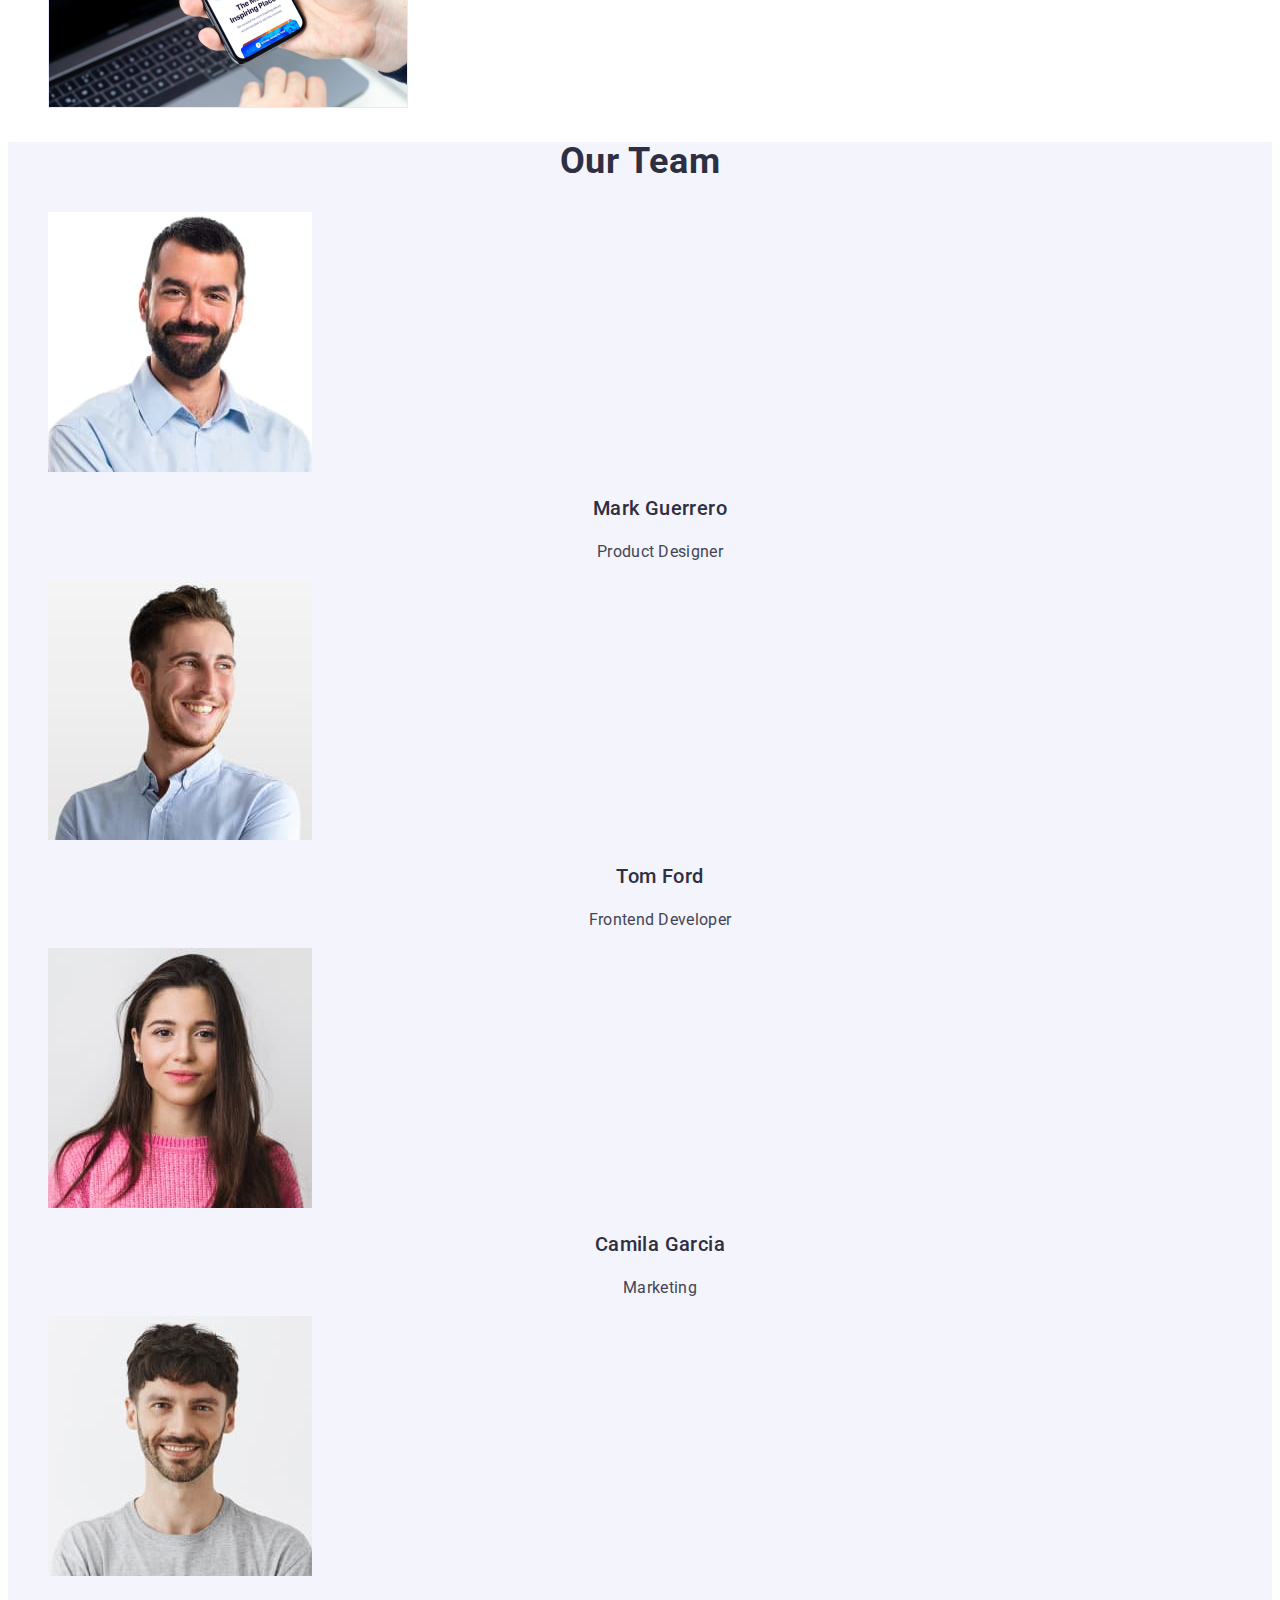
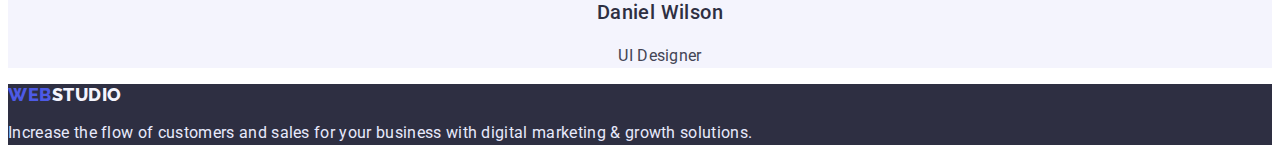
==== commit 08ddcd61: "not-see" ====
--- a/index.html
+++ b/index.html
@@ -36,7 +36,7 @@
         </section>
         
         <section>
-            <h2>benefits</h2>
+            <h2 class="not-see">benefits</h2>
             <ul class="main-skills-all">
                 <li ><h3 class="main-skills">Strategy</h3> 
                     <p class="main-actions">Our goal is to identify the business
--- a/styles/style.css
+++ b/styles/style.css
@@ -149,6 +149,11 @@
     padding-left: 0; 
     text-decoration: none;  
 }
+.not-see {
+    visibility: hidden;
+    pointer-events: none;
+    position: absolute;
+  }
 
         /* *****footer***** */
 
